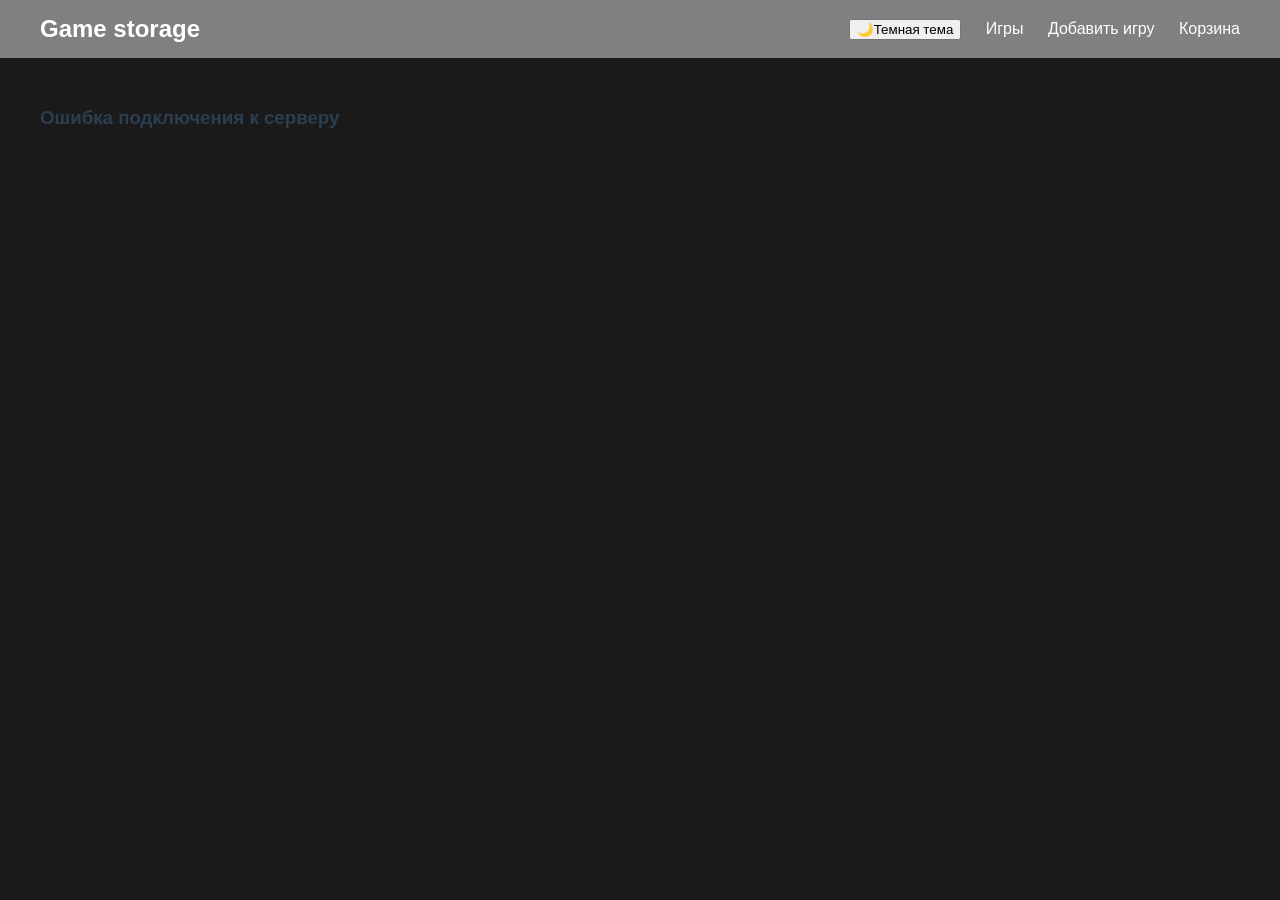
==== frontend/index.html @ a483914d "final cleanup and render ready" ====
<!DOCTYPE html>
<html lang="en">
<head>
    <meta charset="UTF-8">
    <meta name="viewport" content="width=device-width, initial-scale=1.0">
    <title>Game storage</title>
    <link rel="stylesheet" href="style.css">
</head>
<body>
    <header>
        <div class="header-content container">
            <div class="logo"> Game storage</div>
            <nav>
                 <button id="theme-toggle" class="btn-theme">🌙Темная тема</button>
                <a href="index.html">Игры</a>
                <a href="add.html">Добавить игру</a>
                 <a href="cart.html">Корзина</a>
            </nav>
        </div>
    </header>
    <main class="container">
        <div id= "items-container" class="items-grid">
       
       
    </main>
    <script src="script.js"></script>
</body>
</html>
---- frontend/style.css ----
body{
    font-family: Arial, Helvetica, sans-serif;
    background-color: azure;
    margin: 0;
}
.container {
    max-width: 1200px;
    margin: 0 auto;
    padding: 0 20 px;
}
header{
    background-color: gray;
    color: white;
    padding: 15px 0;
}
.header-content{
    display: flex;
    justify-content: space-between;
    align-items: center;
}
.logo{
    font-size: 24px;
    font-weight: bold;
}
header nav a{
    color: white;
    text-decoration:  none;  /*- убрать подчеркивание элемента */
    margin-left:  20px;
}
header nav a:hover{
    color: rgb(28, 9, 9);
}
.items-grid{
    display: flex;
    flex-wrap: wrap;
    gap:20px;
    justify-content: flex-start;
    margin-top: 30px;
}
.card.dummy{
    width: 250px;
    height: 300px;
    background-color: bisque;
    border: 2px dashed #bbb;
    border-radius: 10px;
}
.card{
    width: 250px;
    background-color: white;
    border: 1px solid #ddd;
    border-radius: 10px;
    padding: 20px;
    position: relative;
    display: flex;
    flex-direction: column;
    box-shadow: 0 2px 5px;
}
.card-badge{
    position: absolute;
    top:5px;
    right:5px;
    background-color: blue;
    color:white;
    padding: 2px 5px;
    font-size: 12px;
}
.card-stats{
    display:  flex;
    justify-content: space-between;
    margin-top: 10px;
    border-top: 10px solid gray;
    padding-top:5px;
}
.btn-more{
    width: 100%;
    margin-top:10px;
    background-color: #bbb;
    color:white;
    border:none;
    cursor: pointer;
}
.card-extra{
    font-weight: bold;
}
:root{
    --bg-color: #1a1a1a;
    --text-color: #2c3e50;
    --card-bg: #ffffff;
}
body.dark-theme{
    --bg-color: #1a1a1a;
    --text-color: #ecf0f1;
    --card-bg: #2d2d2d;
}
body{
    background-color: var(--bg-color);
    color: var(--text-color);
    transition: 0.3s;
}

.form-container {
    max-width: 500px;
    margin: 50px auto;
    background: white;
    padding: 30px;
    border-radius: 15px;
    box-shadow: 0 10px 25px rgba(0, 0, 0, 0.1);
}

.form-container form {
    display: flex;
    flex-direction: column;
    gap: 15px;
}
.form-row {
    display: flex;
    gap: 10px;
}
.form-row input {
    flex: 1;
}

.preview-section {
    margin-top: 20px;
    text-align: center;
    border: top;
    padding-top: 15px;
}

.input-grop {
     margin-top: 20px;
    text-align: center;
    border: top;
    padding-top: 15px;
}
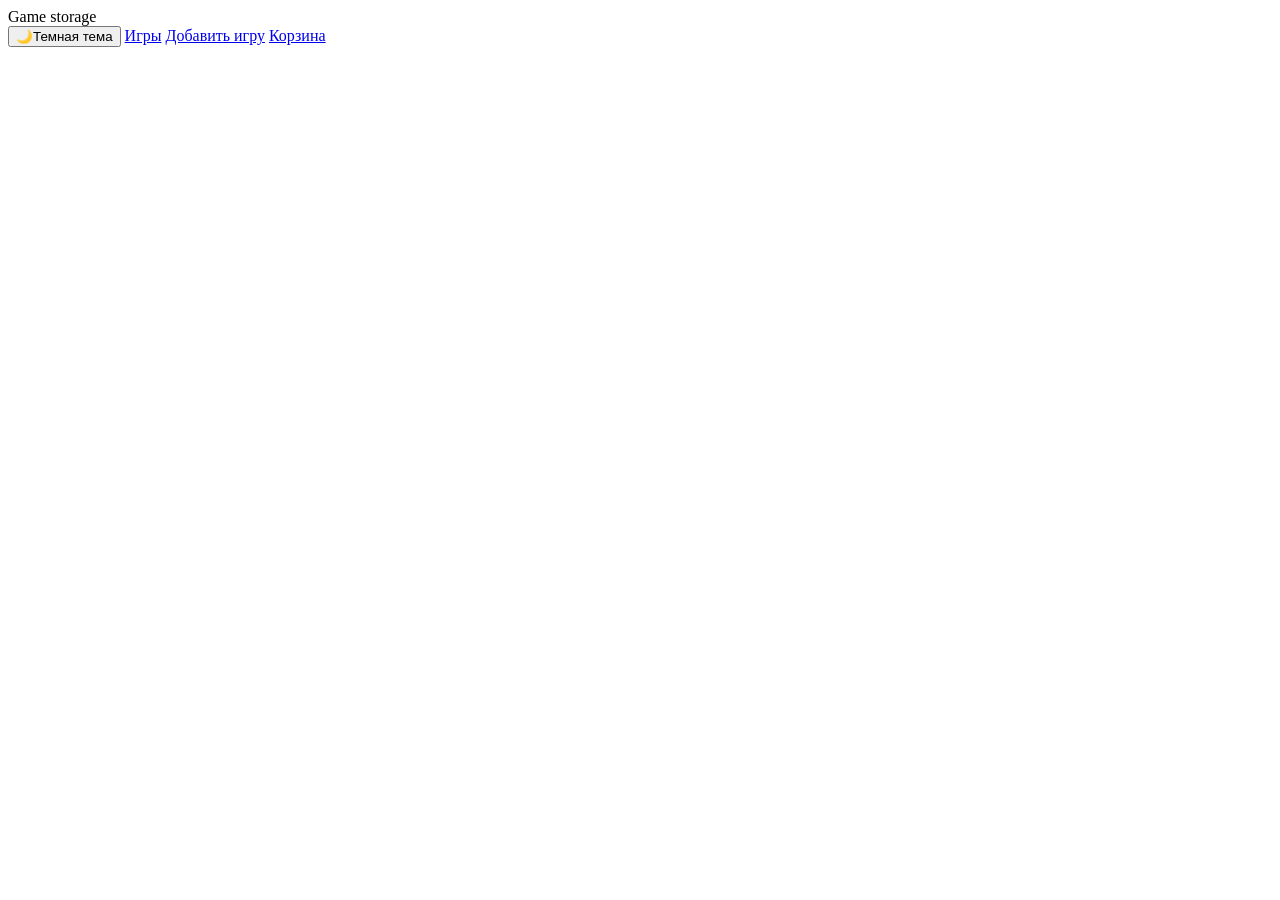
==== commit ac58b49a: "fix: frontend paths - use /app/ prefix for static resources" ====
--- a/frontend/index.html
+++ b/frontend/index.html
@@ -4,7 +4,7 @@
     <meta charset="UTF-8">
     <meta name="viewport" content="width=device-width, initial-scale=1.0">
     <title>Game storage</title>
-    <link rel="stylesheet" href="style.css">
+    <link rel="stylesheet" href="/app/style.css">
 </head>
 <body>
     <header>
@@ -12,17 +12,17 @@
             <div class="logo"> Game storage</div>
             <nav>
                  <button id="theme-toggle" class="btn-theme">🌙Темная тема</button>
-                <a href="index.html">Игры</a>
-                <a href="add.html">Добавить игру</a>
-                 <a href="cart.html">Корзина</a>
+                <a href="/app/index.html">Игры</a>
+                <a href="/app/add.html">Добавить игру</a>
+                 <a href="/app/cart.html">Корзина</a>
             </nav>
         </div>
     </header>
     <main class="container">
         <div id= "items-container" class="items-grid">
-       
-       
+        
+        
     </main>
-    <script src="script.js"></script>
+    <script src="/app/script.js"></script>
 </body>
 </html>
